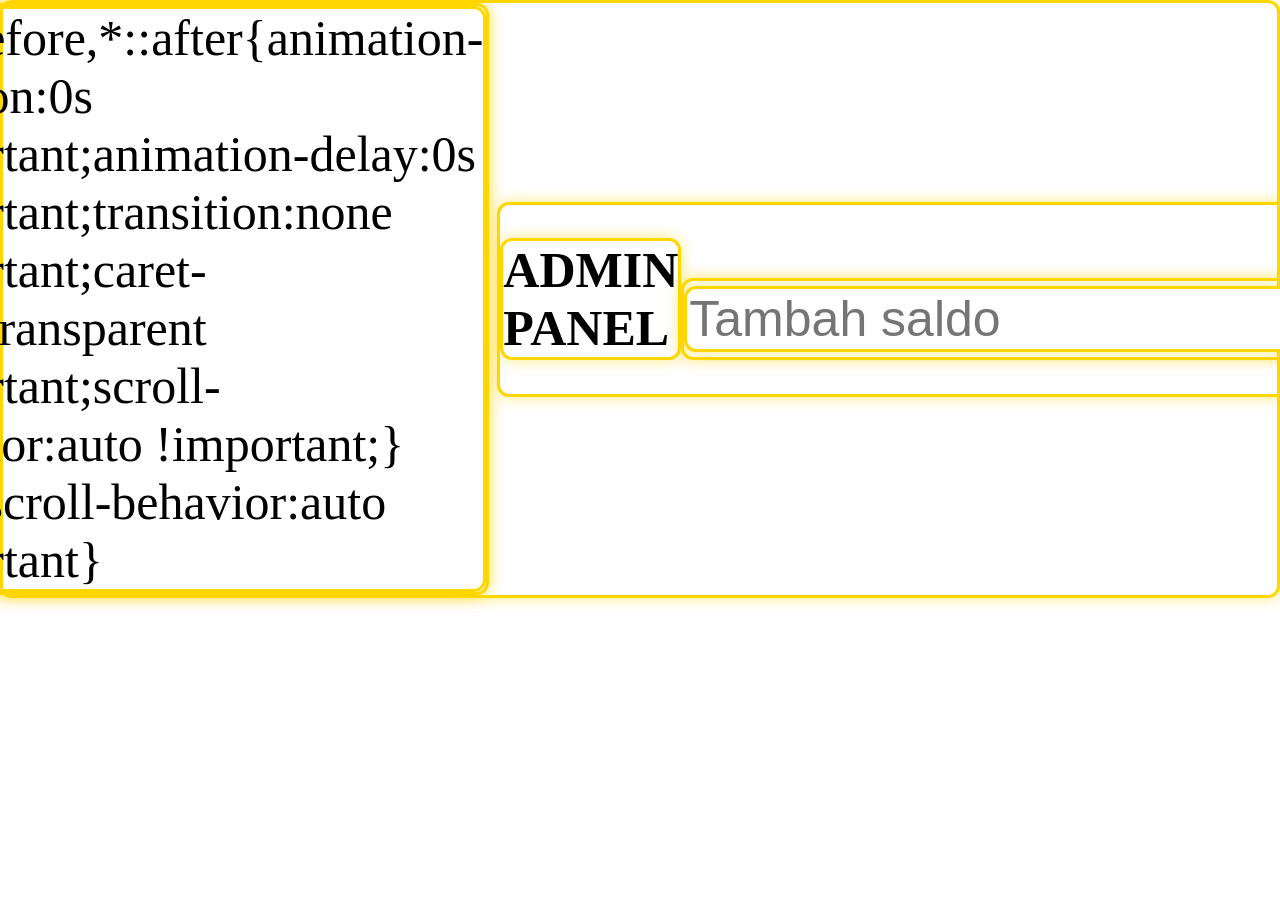
==== admin.html @ aafc5804 "Add files via upload" ====
<!DOCTYPE html>
<html lang="id">
<head>
<meta charset="UTF-8">
<meta name="viewport" content="width=device-width, initial-scale=1.0">
<title>Admin Panel</title>
<link rel="stylesheet" href="style.css">
</head>
<body>

<h1 class="title">ADMIN PANEL</h1>

<div style="margin-top:40px;">

<input type="number" id="saldoInput" placeholder="Tambah saldo">

<button onclick="tambahSaldo()">
Tambah Saldo
</button>

<button onclick="resetSaldo()">
Reset
</button>

</div>

<div class="result" id="adminResult"></div>

<script src="admin.js"></script>
</body>
</html>
---- style.css ----
*{
  border:3px solid gold;
  border-radius:12px;
  display:flex;
  justify-content:center;
  align-items:center;
  font-size:50px;
  box-shadow:0 0 15px rgba(255,215,0,0.5);
}

.controls{
  margin-top:30px;
}

button{
  padding:12px 25px;
  border:none;
  border-radius:10px;
  font-size:18px;
  margin:5px;
  cursor:pointer;
  font-weight:bold;
}

button:hover{
  transform:scale(1.05);
}

.bet-area{
  margin-top:20px;
  font-size:22px;
}

select{
  padding:8px;
  font-size:18px;
}

.result{
  margin-top:25px;
  font-size:28px;
  color:#00ff00;
  font-weight:bold;
}

@media(max-width:600px){

  .reel{
    width:80px;
    height:80px;
    font-size:40px;
  }

  .title{
    font-size:30px;
  }

}
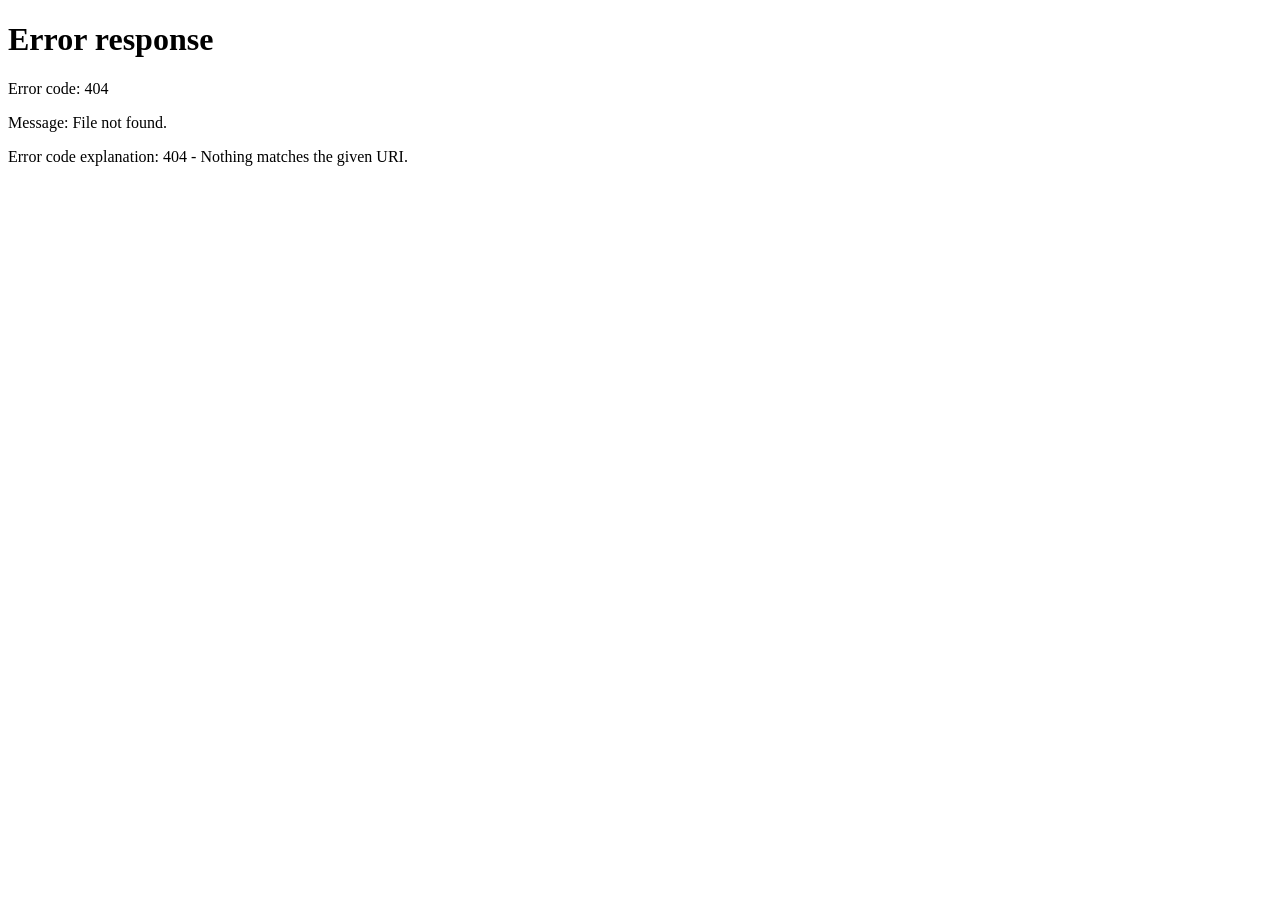
==== commit 80daffae: "Add admin role check in admin.html" ====
--- a/admin.html
+++ b/admin.html
@@ -27,5 +27,16 @@
 <div class="result" id="adminResult"></div>
 
 <script src="admin.js"></script>
+
+<script>
+
+if(localStorage.getItem("loginRole") !== "admin"){
+
+    window.location.href =
+        "login.html";
+
+}
+
+</script>
 </body>
-</html>+</html>
--- a/style.css
+++ b/style.css
@@ -1,58 +1,168 @@
 *{
-  border:3px solid gold;
-  border-radius:12px;
-  display:flex;
-  justify-content:center;
-  align-items:center;
-  font-size:50px;
-  box-shadow:0 0 15px rgba(255,215,0,0.5);
+    margin:0;
+    padding:0;
+    box-sizing:border-box;
+    font-family:Arial, sans-serif;
 }
 
+body{
+    background:#000;
+    color:#fff;
+    min-height:100vh;
+    overflow-x:hidden;
+}
+
+/* HEADER */
+
+.topbar{
+    width:100%;
+    background:#d50000;
+    padding:15px;
+    display:flex;
+    justify-content:space-between;
+    align-items:center;
+    font-size:16px;
+    font-weight:bold;
+    border-bottom:3px solid gold;
+}
+
+/* TITLE */
+
+.title{
+    text-align:center;
+    margin-top:20px;
+    font-size:42px;
+    color:#ff0000;
+    font-family:cursive;
+    text-shadow:
+        0 0 5px red,
+        0 0 15px red,
+        0 0 25px red;
+}
+
+/* SLOT AREA */
+
+.slot-wrapper{
+    width:100%;
+    display:flex;
+    justify-content:center;
+    margin-top:30px;
+}
+
+.slot-machine{
+    background:#111;
+    border:3px solid gold;
+    border-radius:20px;
+    padding:25px;
+    width:95%;
+    max-width:420px;
+    box-shadow:0 0 20px rgba(255,215,0,0.4);
+}
+
+/* REELS */
+
+.reels{
+    display:flex;
+    justify-content:center;
+    gap:10px;
+}
+
+.reel{
+    width:90px;
+    height:90px;
+    background:#1c1c1c;
+    border:2px solid gold;
+    border-radius:15px;
+    display:flex;
+    justify-content:center;
+    align-items:center;
+    font-size:45px;
+    box-shadow:0 0 10px rgba(255,215,0,0.4);
+}
+
+/* BUTTON AREA */
+
 .controls{
-  margin-top:30px;
+    margin-top:25px;
+    display:flex;
+    flex-wrap:wrap;
+    justify-content:center;
+    gap:10px;
 }
 
 button{
-  padding:12px 25px;
-  border:none;
-  border-radius:10px;
-  font-size:18px;
-  margin:5px;
-  cursor:pointer;
-  font-weight:bold;
+    padding:12px 18px;
+    border:none;
+    border-radius:10px;
+    font-size:16px;
+    font-weight:bold;
+    cursor:pointer;
+    transition:0.2s;
 }
 
 button:hover{
-  transform:scale(1.05);
+    transform:scale(1.05);
 }
 
-.bet-area{
-  margin-top:20px;
-  font-size:22px;
+.spin-btn{
+    background:gold;
+    color:black;
 }
 
-select{
-  padding:8px;
-  font-size:18px;
+.auto-btn{
+    background:#ff0000;
+    color:white;
 }
 
+.buy-btn{
+    background:#00aa55;
+    color:white;
+}
+
+/* BET */
+
+.bet-area{
+    margin-top:20px;
+    text-align:center;
+}
+
+.bet-area select{
+    padding:8px;
+    border-radius:8px;
+    border:none;
+    font-size:16px;
+}
+
+/* RESULT */
+
 .result{
-  margin-top:25px;
-  font-size:28px;
-  color:#00ff00;
-  font-weight:bold;
+    margin-top:20px;
+    text-align:center;
+    font-size:24px;
+    font-weight:bold;
+    color:#00ff66;
 }
+
+/* MOBILE */
 
 @media(max-width:600px){
 
-  .reel{
-    width:80px;
-    height:80px;
-    font-size:40px;
-  }
+    .title{
+        font-size:30px;
+    }
 
-  .title{
-    font-size:30px;
-  }
+    .reel{
+        width:75px;
+        height:75px;
+        font-size:38px;
+    }
 
-}+    button{
+        width:100%;
+    }
+
+    .controls{
+        flex-direction:column;
+    }
+
+}
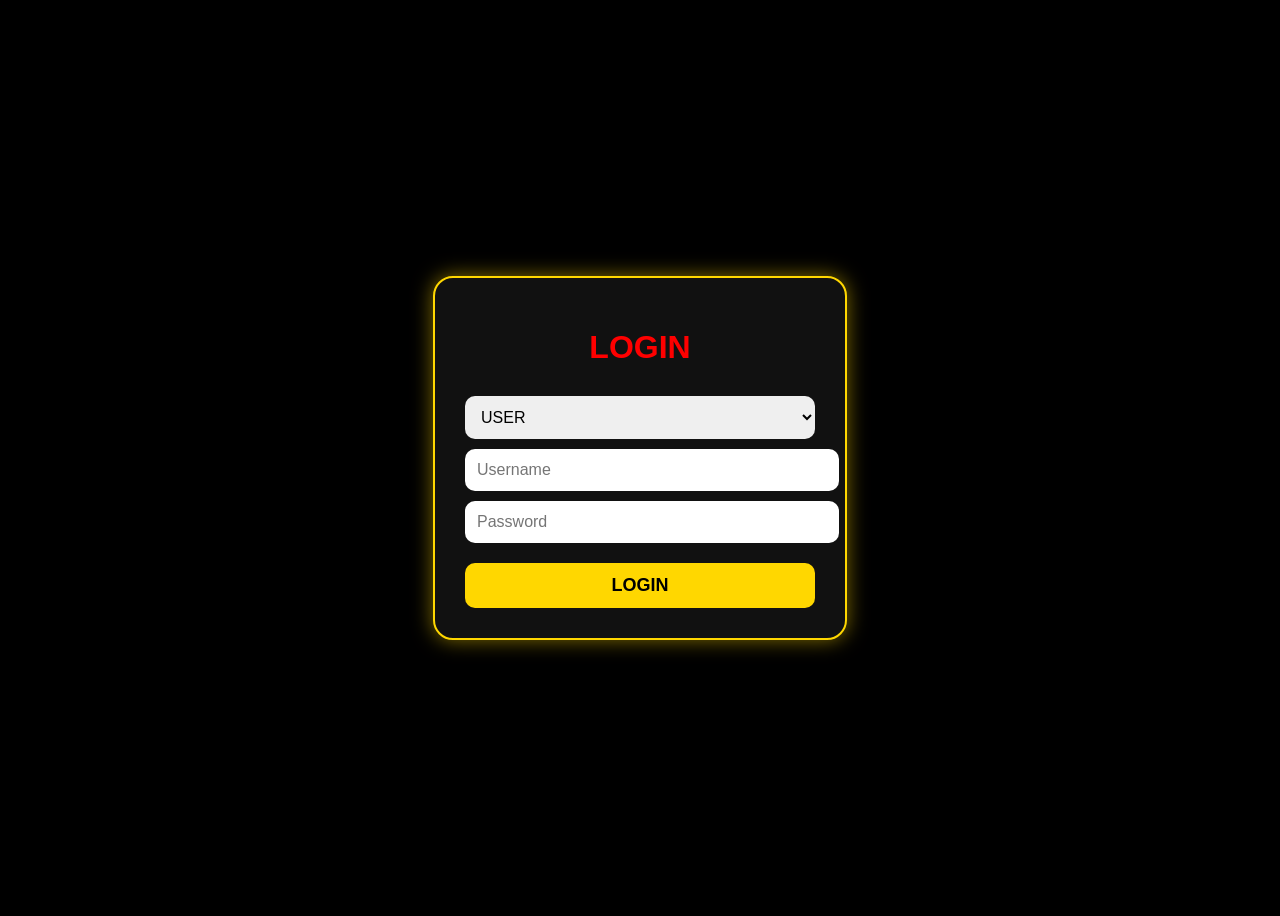
==== commit 39574447: "Add demo mode options and save functionality Added demo mode selection and save button to admin page" ====
--- a/admin.html
+++ b/admin.html
@@ -21,7 +21,30 @@
 <button onclick="resetSaldo()">
 Reset
 </button>
+<div style="margin-top:30px;">
 
+<h2>MODE DEMO</h2>
+
+<select id="demoMode">
+
+    <option value="normal">
+        NORMAL MODE
+    </option>
+
+    <option value="lucky">
+        LUCKY MODE
+    </option>
+
+    <option value="hard">
+        HARD MODE
+    </option>
+
+</select>
+
+<button onclick="saveMode()">
+SAVE MODE
+</button>
+    
 </div>
 
 <div class="result" id="adminResult"></div>
--- a/style.css
+++ b/style.css
@@ -6,8 +6,12 @@
 }
 
 body{
-    background:#000;
-    color:#fff;
+    background:
+        radial-gradient(circle at top,
+        #1a1a1a,
+        #000);
+
+    color:white;
     min-height:100vh;
     overflow-x:hidden;
 }
@@ -48,77 +52,78 @@
     justify-content:center;
     margin-top:30px;
 }
+.slot-machine{
 
-.slot-machine{
-    background:#111;
-    border:3px solid gold;
-    border-radius:20px;
-    padding:25px;
-    width:95%;
-    max-width:420px;
-    box-shadow:0 0 20px rgba(255,215,0,0.4);
+    background:
+        linear-gradient(
+            145deg,
+            #111,
+            #1d1d1d
+        );
+
+    border:2px solid #ffd700;
+
+    box-shadow:
+        0 0 20px rgba(255,215,0,0.5),
+        0 0 40px rgba(255,0,0,0.2);
+
 }
 
-/* REELS */
+/* REEL */
 
-.reels{
-    display:flex;
-    justify-content:center;
-    gap:10px;
+.reel{
+
+    background:
+        linear-gradient(
+            145deg,
+            #222,
+            #111
+        );
+
+    animation: glow 2s infinite;
+
 }
 
-.reel{
-    width:90px;
-    height:90px;
-    background:#1c1c1c;
-    border:2px solid gold;
-    border-radius:15px;
-    display:flex;
-    justify-content:center;
-    align-items:center;
-    font-size:45px;
-    box-shadow:0 0 10px rgba(255,215,0,0.4);
+@keyframes glow{
+
+    0%{
+        box-shadow:0 0 5px gold;
+    }
+
+    50%{
+        box-shadow:0 0 20px red;
+    }
+
+    100%{
+        box-shadow:0 0 5px gold;
+    }
+
 }
 
-/* BUTTON AREA */
-
-.controls{
-    margin-top:25px;
-    display:flex;
-    flex-wrap:wrap;
-    justify-content:center;
-    gap:10px;
-}
+/* BUTTON */
 
 button{
-    padding:12px 18px;
-    border:none;
-    border-radius:10px;
-    font-size:16px;
-    font-weight:bold;
-    cursor:pointer;
-    transition:0.2s;
+
+    background:
+        linear-gradient(
+            145deg,
+            gold,
+            orange
+        );
+
+    box-shadow:
+        0 0 10px rgba(255,215,0,0.5);
+
 }
 
 button:hover{
+
     transform:scale(1.05);
+
+    box-shadow:
+        0 0 20px red;
+
 }
-
-.spin-btn{
-    background:gold;
-    color:black;
-}
-
-.auto-btn{
-    background:#ff0000;
-    color:white;
-}
-
-.buy-btn{
-    background:#00aa55;
-    color:white;
-}
-
 /* BET */
 
 .bet-area{
